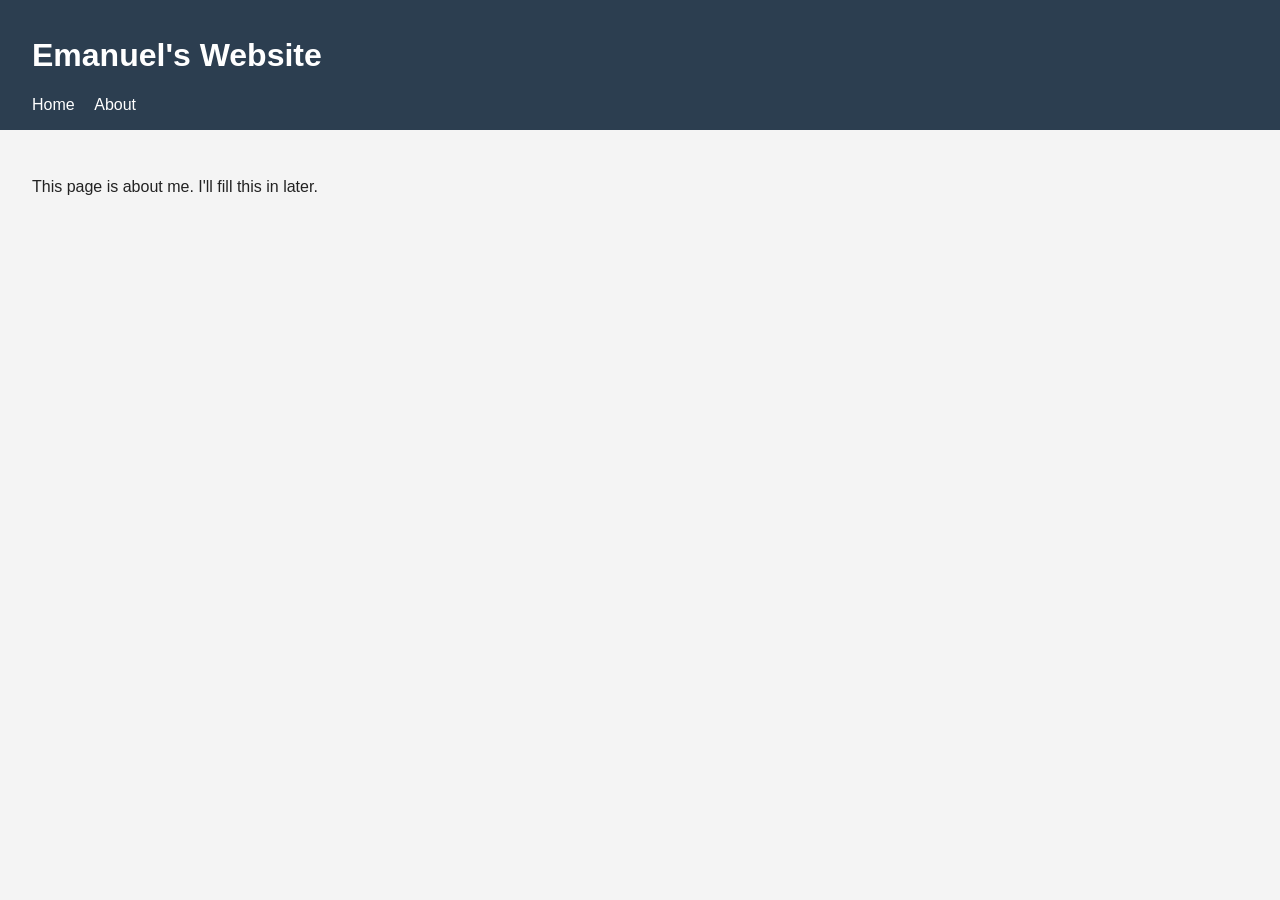
==== about.html @ 5e75435e "Add styling and about page" ====
<!DOCTYPE html>
<html lang="en">
<head>
  <meta charset="UTF-8">
  <title>About Me</title>
  <link rel="stylesheet" href="style.css">
</head>
<body>
  <header>
    <h1>Emanuel's Website</h1>
    <nav>
      <a href="index.html">Home</a>
      <a href="about.html">About</a>
    </nav>
  </header>

  <main>
    <p>This page is about me. I'll fill this in later.</p>
  </main>
</body>
</html>
---- style.css ----
body {
  font-family: Arial, sans-serif;
  margin: 0;
  padding: 0;
  background-color: #f4f4f4;
  color: #222;
}

header {
  background-color: #2c3e50;
  color: white;
  padding: 1rem 2rem;
}

nav a {
  color: white;
  margin-right: 1rem;
  text-decoration: none;
}

nav a:hover {
  text-decoration: underline;
}

main {
  padding: 2rem;
}
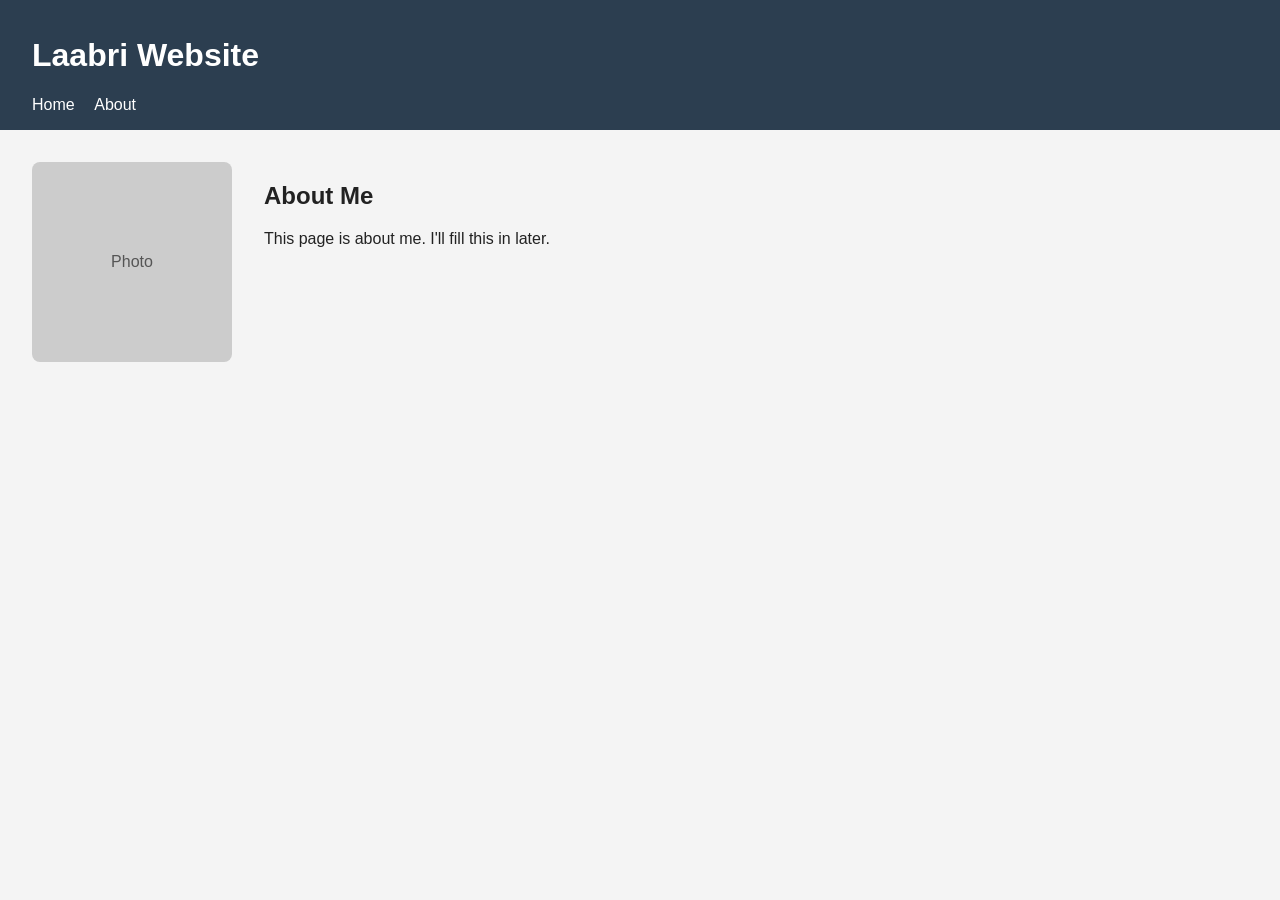
==== commit f191f5ff: "Add flexbox layout to about page with responsive stacking" ====
--- a/about.html
+++ b/about.html
@@ -7,15 +7,21 @@
 </head>
 <body>
   <header>
-    <h1>Emanuel's Website</h1>
+    <h1>Laabri Website</h1>
     <nav>
       <a href="index.html">Home</a>
       <a href="about.html">About</a>
     </nav>
   </header>
 
-  <main>
+<main class="about-container">
+  <div class="about-photo">
+    <div class="photo-placeholder">Photo</div>
+  </div>
+  <div class="about-text">
+    <h2>About Me</h2>
     <p>This page is about me. I'll fill this in later.</p>
-  </main>
+  </div>
+</main>
 </body>
 </html>
--- a/style.css
+++ b/style.css
@@ -24,4 +24,35 @@
 
 main {
   padding: 2rem;
+}
+
+.about-container {
+  display: flex;
+  gap: 2rem;
+  align-items: flex-start;
+}
+
+.about-photo {
+  flex: 0 0 200px;
+}
+
+.photo-placeholder {
+  width: 200px;
+  height: 200px;
+  background-color: #ccc;
+  display: flex;
+  align-items: center;
+  justify-content: center;
+  border-radius: 8px;
+  color: #555;
+}
+
+.about-text {
+  flex: 1;
+}
+
+@media (max-width: 600px) {
+  .about-container {
+    flex-direction: column;
+  }
 }
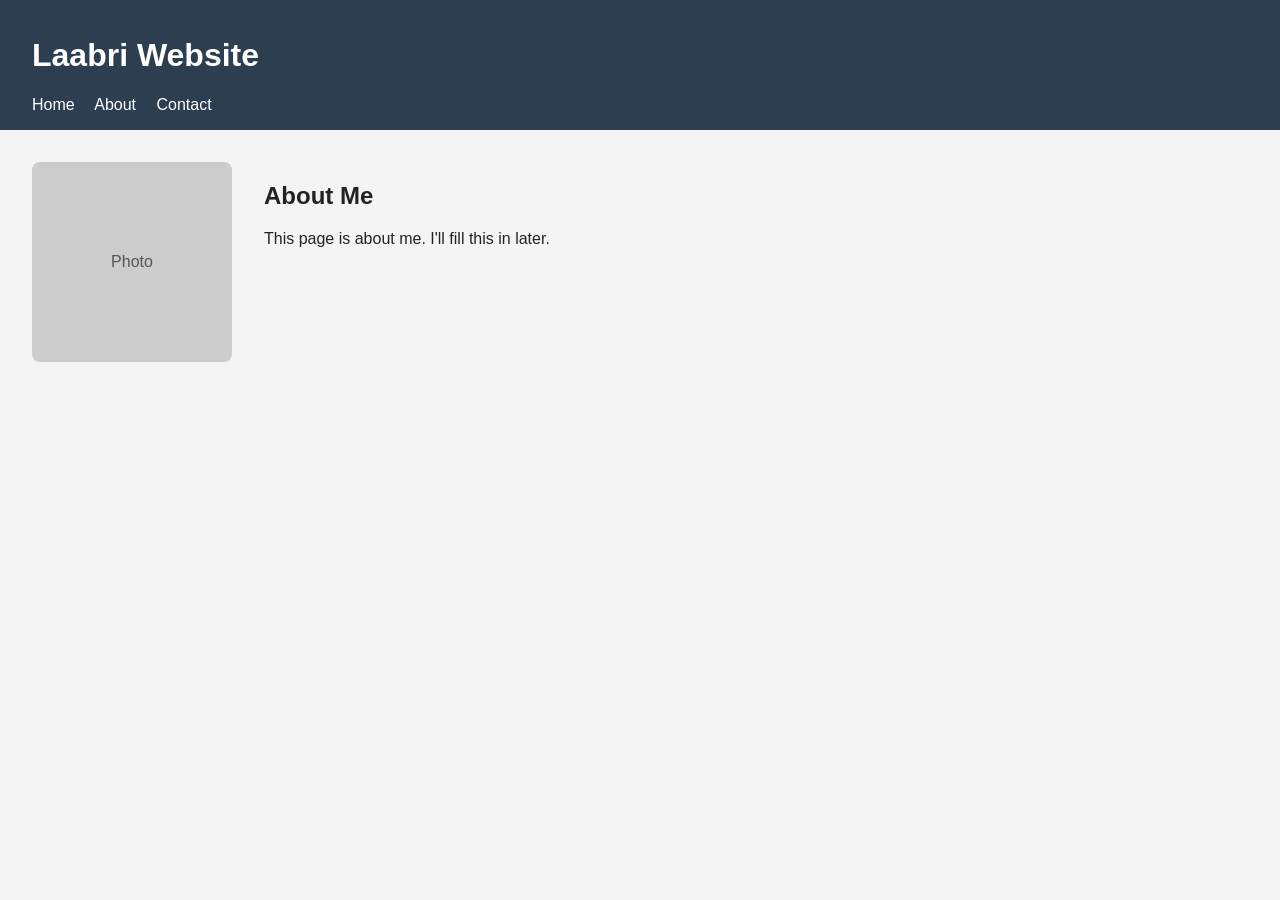
==== commit 89cf670a: "Add contact form and dark mode toggle" ====
--- a/about.html
+++ b/about.html
@@ -11,6 +11,7 @@
     <nav>
       <a href="index.html">Home</a>
       <a href="about.html">About</a>
+      <a href="contact.html">Contact</a>
     </nav>
   </header>
 
--- a/style.css
+++ b/style.css
@@ -55,4 +55,55 @@
   .about-container {
     flex-direction: column;
   }
+}
+
+body.dark-mode {
+  background-color: #1a1a1a;
+  color: #eee;
+}
+
+body.dark-mode header {
+  background-color: #111 ;
+}
+
+.switch {
+  position: relative;
+  display: inline-block;
+  width: 50px;
+  height: 26px;
+}
+
+.switch input {
+  opacity: 0;
+  width: 0;
+  height: 0;
+}
+
+.slider {
+  position: absolute;
+  cursor: pointer;
+  top: 0; left: 0; right: 0; bottom: 0;
+  background-color: #ccc;
+  border-radius: 26px;
+  transition: 0.3s;
+}
+
+.slider::before {
+  position: absolute;
+  content: "";
+  height: 20px;
+  width: 20px;
+  left: 3px;
+  bottom: 3px;
+  background-color: white;
+  border-radius: 50%;
+  transition: 0.3s;
+}
+
+input:checked + .slider {
+  background-color: #2c3e50;
+}
+
+input:checked + .slider::before {
+  transform: translateX(24px);
 }
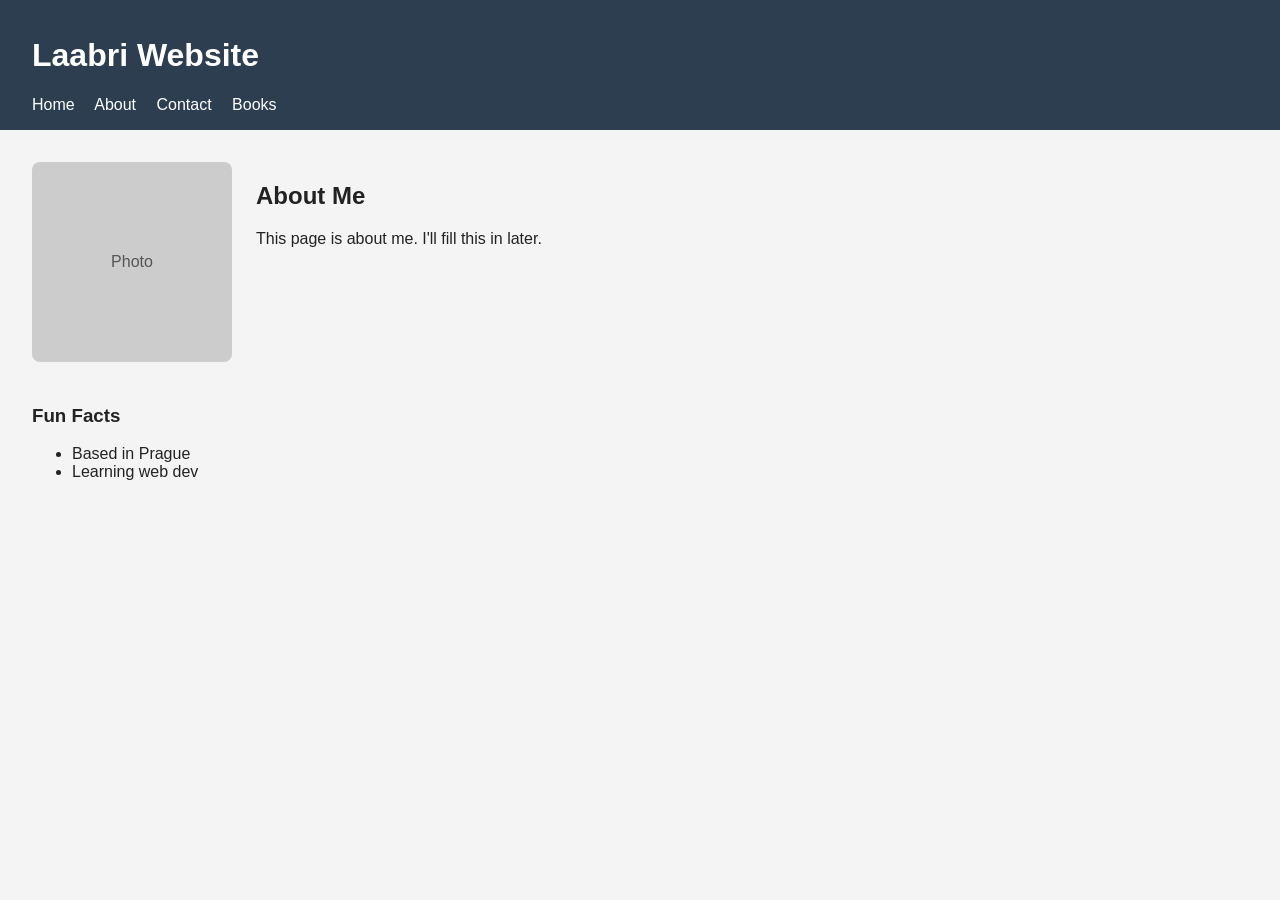
==== commit 78d6e831: "Add books page with localStorage table, grid layout for contact form and about page" ====
--- a/about.html
+++ b/about.html
@@ -12,16 +12,24 @@
       <a href="index.html">Home</a>
       <a href="about.html">About</a>
       <a href="contact.html">Contact</a>
+      <a href="books.html">Books</a>
     </nav>
   </header>
 
-<main class="about-container">
-  <div class="about-photo">
+<main class="about-layout">
+  <div class="area-photo">
     <div class="photo-placeholder">Photo</div>
   </div>
-  <div class="about-text">
+  <div class="area-text">
     <h2>About Me</h2>
     <p>This page is about me. I'll fill this in later.</p>
+  </div>
+  <div class="area-extra">
+    <h3>Fun Facts</h3>
+    <ul>
+      <li>Based in Prague</li>
+      <li>Learning web dev</li>
+    </ul>
   </div>
 </main>
 </body>
--- a/style.css
+++ b/style.css
@@ -106,4 +106,98 @@
 
 input:checked + .slider::before {
   transform: translateX(24px);
+}
+
+.card-grid {
+  display: grid;
+  grid-template-columns: repeat(auto-fit, minmax(200px, 1fr));
+  gap: 1.5rem;
+  margin-top: 1rem;
+}
+
+.card {
+  background: white;
+  border-radius: 8px;
+  padding: 1.5rem;
+  box-shadow: 0 2px 6px rgba(0,0,0,0.1);
+}
+
+.about-layout {
+  display: grid;
+  grid-template-columns: 200px 1fr;
+  grid-template-areas:
+    "photo text"
+    "extra extra";
+  gap: 1.5rem;
+}
+
+.area-photo { grid-area: photo; }
+.area-text  { grid-area: text; }
+.area-extra { grid-area: extra; }
+
+@media (max-width: 600px) {
+  .about-layout {
+    grid-template-columns: 1fr;
+    grid-template-areas:
+      "photo"
+      "text"
+      "extra";
+  }
+}
+
+form {
+  display: grid;
+  grid-template-columns: 120px 1fr;
+  gap: 0.8rem 1rem;
+  max-width: 500px;
+  align-items: center;
+}
+
+form label {
+  text-align: right;
+}
+
+form input, form textarea {
+  padding: 0.5rem;
+  font-size: 1rem;
+  border: 1px solid #ccc;
+  border-radius: 4px;
+}
+
+form button {
+  grid-column: 2;
+  padding: 0.6rem;
+  background-color: #2c3e50;
+  color: white;
+  border: none;
+  border-radius: 4px;
+  cursor: pointer;
+  width: fit-content;
+}
+
+@media (max-width: 500px) {
+  form {
+    grid-template-columns: 1fr;
+  }
+  form label {
+    text-align: left;
+  }
+}
+
+table {
+  width: 100%;
+  max-width: 600px;
+  border-collapse: collapse;
+  margin-top: 1.5rem;
+}
+
+th, td {
+  text-align: left;
+  padding: 0.6rem;
+  border-bottom: 1px solid #ccc;
+}
+
+th {
+  background-color: #2c3e50;
+  color: white;
 }
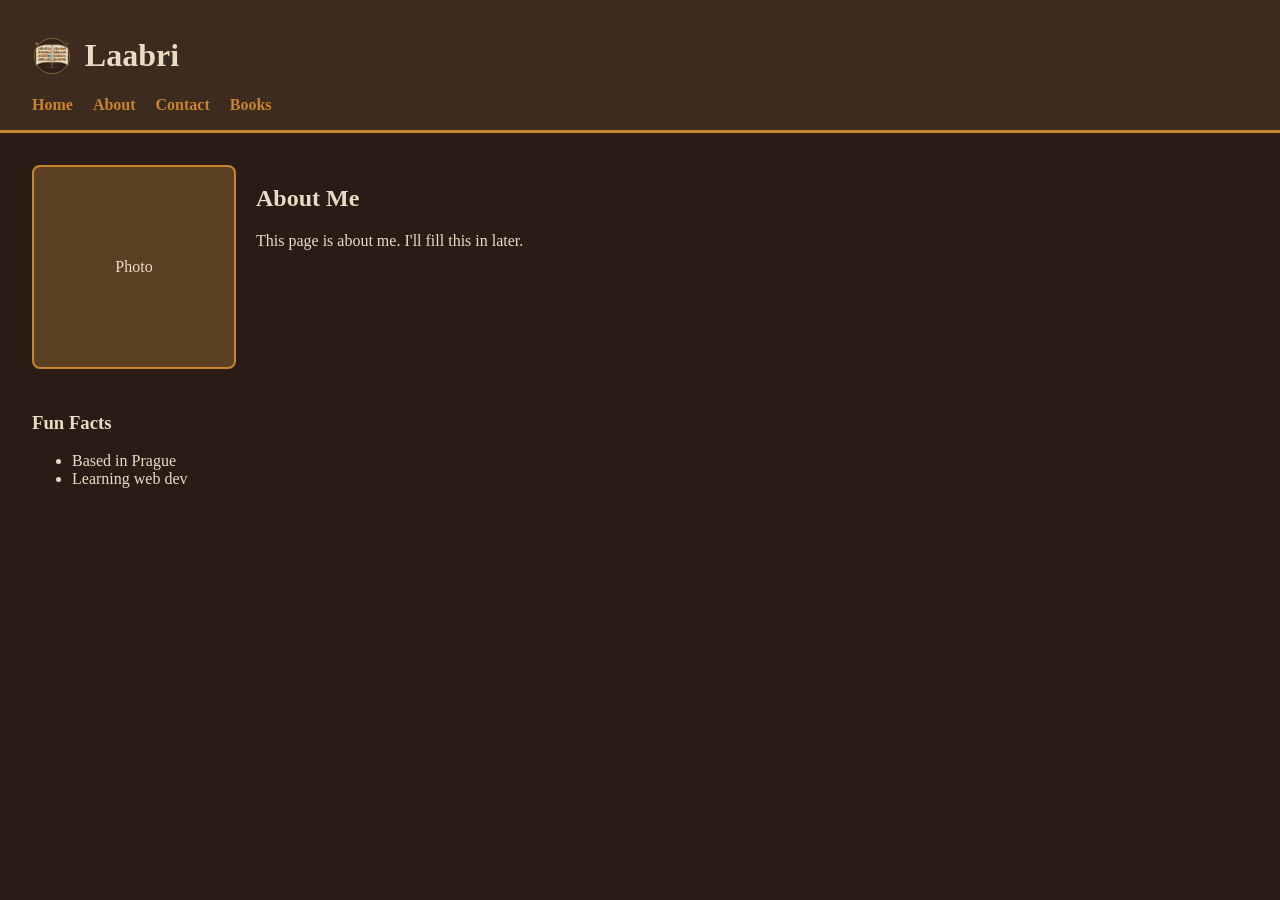
==== commit 78ca4fce: "Add steampunk logo, favicon and updated color palette" ====
--- a/about.html
+++ b/about.html
@@ -3,11 +3,15 @@
 <head>
   <meta charset="UTF-8">
   <title>About Me</title>
+  <link rel="icon" type="image/svg+xml" href="logo.svg">
   <link rel="stylesheet" href="style.css">
 </head>
 <body>
   <header>
-    <h1>Laabri Website</h1>
+    <div class="logo-title">
+      <img src="logo.svg" alt="Laabri logo" class="logo">
+      <h1>Laabri</h1>
+    </div>
     <nav>
       <a href="index.html">Home</a>
       <a href="about.html">About</a>
--- a/style.css
+++ b/style.css
@@ -1,71 +1,59 @@
+:root {
+  --bg-main: #2a1c14;
+  --bg-panel: #3d2b1f;
+  --bg-card: #e8dcc4;
+  --text-main: #2a1c14;
+  --text-light: #e8dcc4;
+  --accent-copper: #c9852b;
+  --accent-brass: #b08d3f;
+  --accent-dark: #5c4023;
+  --border-brown: #7a5c33;
+}
+
 body {
-  font-family: Arial, sans-serif;
+  font-family: Georgia, 'Times New Roman', serif;
   margin: 0;
   padding: 0;
-  background-color: #f4f4f4;
-  color: #222;
+  background-color: var(--bg-main);
+  color: var(--text-light);
 }
 
 header {
-  background-color: #2c3e50;
-  color: white;
+  background-color: var(--bg-panel);
+  color: var(--text-light);
   padding: 1rem 2rem;
+  border-bottom: 3px solid var(--accent-copper);
+}
+
+.logo-title {
+  display: flex;
+  align-items: center;
+  gap: 0.8rem;
+}
+
+.logo {
+  width: 40px;
+  height: 40px;
 }
 
 nav a {
-  color: white;
+  color: var(--accent-copper);
   margin-right: 1rem;
   text-decoration: none;
+  font-weight: bold;
 }
 
 nav a:hover {
+  color: var(--accent-brass);
   text-decoration: underline;
 }
 
 main {
   padding: 2rem;
-}
-
-.about-container {
-  display: flex;
-  gap: 2rem;
-  align-items: flex-start;
-}
-
-.about-photo {
-  flex: 0 0 200px;
-}
-
-.photo-placeholder {
-  width: 200px;
-  height: 200px;
-  background-color: #ccc;
-  display: flex;
-  align-items: center;
-  justify-content: center;
-  border-radius: 8px;
-  color: #555;
-}
-
-.about-text {
-  flex: 1;
-}
-
-@media (max-width: 600px) {
-  .about-container {
-    flex-direction: column;
-  }
-}
-
-body.dark-mode {
-  background-color: #1a1a1a;
-  color: #eee;
-}
-
-body.dark-mode header {
-  background-color: #111 ;
-}
-
+  color: var(--text-light);
+}
+
+/* Dark mode toggle switch */
 .switch {
   position: relative;
   display: inline-block;
@@ -83,7 +71,7 @@
   position: absolute;
   cursor: pointer;
   top: 0; left: 0; right: 0; bottom: 0;
-  background-color: #ccc;
+  background-color: var(--accent-dark);
   border-radius: 26px;
   transition: 0.3s;
 }
@@ -95,19 +83,29 @@
   width: 20px;
   left: 3px;
   bottom: 3px;
-  background-color: white;
+  background-color: var(--text-light);
   border-radius: 50%;
   transition: 0.3s;
 }
 
 input:checked + .slider {
-  background-color: #2c3e50;
+  background-color: var(--accent-copper);
 }
 
 input:checked + .slider::before {
   transform: translateX(24px);
 }
 
+body.dark-mode {
+  background-color: #1a120c;
+  color: #d8c9a3;
+}
+
+body.dark-mode header {
+  background-color: #120c08;
+}
+
+/* Cards */
 .card-grid {
   display: grid;
   grid-template-columns: repeat(auto-fit, minmax(200px, 1fr));
@@ -116,12 +114,15 @@
 }
 
 .card {
-  background: white;
+  background: var(--bg-card);
+  color: var(--text-main);
   border-radius: 8px;
   padding: 1.5rem;
-  box-shadow: 0 2px 6px rgba(0,0,0,0.1);
-}
-
+  box-shadow: 0 2px 8px rgba(0,0,0,0.4);
+  border: 1px solid var(--border-brown);
+}
+
+/* About page grid layout */
 .about-layout {
   display: grid;
   grid-template-columns: 200px 1fr;
@@ -134,6 +135,18 @@
 .area-photo { grid-area: photo; }
 .area-text  { grid-area: text; }
 .area-extra { grid-area: extra; }
+
+.photo-placeholder {
+  width: 200px;
+  height: 200px;
+  background-color: var(--accent-dark);
+  display: flex;
+  align-items: center;
+  justify-content: center;
+  border-radius: 8px;
+  color: var(--text-light);
+  border: 2px solid var(--accent-copper);
+}
 
 @media (max-width: 600px) {
   .about-layout {
@@ -145,6 +158,7 @@
   }
 }
 
+/* Forms */
 form {
   display: grid;
   grid-template-columns: 120px 1fr;
@@ -155,24 +169,32 @@
 
 form label {
   text-align: right;
+  color: var(--text-light);
 }
 
 form input, form textarea {
   padding: 0.5rem;
   font-size: 1rem;
-  border: 1px solid #ccc;
+  border: 1px solid var(--border-brown);
   border-radius: 4px;
+  background-color: var(--bg-card);
+  color: var(--text-main);
 }
 
 form button {
   grid-column: 2;
   padding: 0.6rem;
-  background-color: #2c3e50;
-  color: white;
+  background-color: var(--accent-copper);
+  color: var(--bg-main);
   border: none;
   border-radius: 4px;
   cursor: pointer;
+  font-weight: bold;
   width: fit-content;
+}
+
+form button:hover {
+  background-color: var(--accent-brass);
 }
 
 @media (max-width: 500px) {
@@ -184,6 +206,7 @@
   }
 }
 
+/* Table */
 table {
   width: 100%;
   max-width: 600px;
@@ -194,10 +217,15 @@
 th, td {
   text-align: left;
   padding: 0.6rem;
-  border-bottom: 1px solid #ccc;
+  border-bottom: 1px solid var(--border-brown);
 }
 
 th {
-  background-color: #2c3e50;
-  color: white;
+  background-color: var(--accent-dark);
+  color: var(--text-light);
+}
+
+td {
+  background-color: var(--bg-panel);
+  color: var(--text-light);
 }
